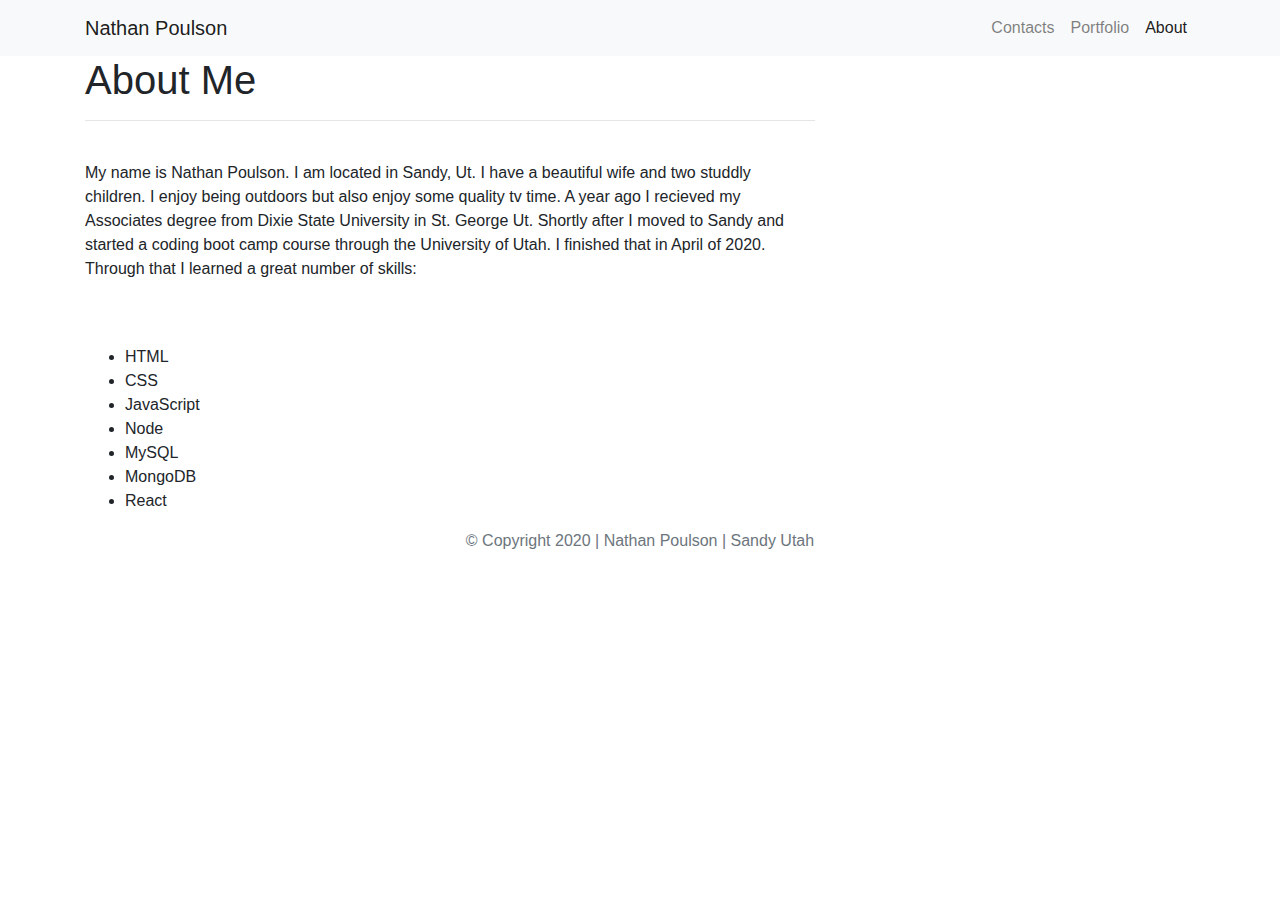
==== index.html @ 18974861 "Start of my Portfolio webpage" ====
<!DOCTYPE html>
<html lang="en-us">

<head>

  <meta charset="UTF-8">
  <meta name="viewport" content="width=device-width, initial-scale=1.0">
  <meta http-equiv="X-UA-Compatible" content="ie=edge">

  <title>Nathan Poulson</title>

   <!-- favecon face -->
  <link rel="shortcut icon" href="./assets/imgs/favicon.ico" type="image/x-icon">

  <link rel="stylesheet" href="https://maxcdn.bootstrapcdn.com/bootstrap/4.0.0/css/bootstrap.min.css">

  <!-- Our own CSS stylesheet -->
  <link rel="stylesheet" href="assets/css/styles.css" media="screen">

</head>

<body>
  <nav class="navbar navbar-expand-lg navbar-light bg-light">
    <div class="container">
      <!-- Brand and toggle get grouped for better mobile display -->
      <a class="navbar-brand" href="index.html" id="logo">Nathan Poulson</a>
      <button class="navbar-toggler" type="button" data-toggle="collapse" data-target="#navbarTogglerDemo01"
        aria-controls="navbarTogglerDemo01" aria-expanded="false" aria-label="Toggle navigation">
        <span class="navbar-toggler-icon"></span>
      </button>
      <!-- Collect the nav links, forms, and other content for toggling -->
      <div class="collapse navbar-collapse" id="navbarTogglerDemo01">
        <ul class="navbar-nav ml-auto mt-2 mt-lg-0">
          <li class="nav-item">
            <a class="nav-link" href="contact.html">Contacts</a>
          </li>
          <li class="nav-item">
            <a class="nav-link" href="portfolio.html">Portfolio</a>
          </li>
          <li class="nav-item active">
            <a class="nav-link" href="index.html">About</a>
          </li>
        </ul>
      </div>
      <!-- /.navbar-collapse -->
    </div>
    <!-- /.container -->
  </nav>
  <!-- End of navbar -->

  <!-- Start of container -->
  <main class="container">
    <section class="row">
      <div class="col-md-8">
        <article class="block">
          <h1 class="block-header">About Me</h1>
          <hr />
          <img src="assets/imgs/fam.png" alt="" id="about-image" />
          <p>My name is Nathan Poulson. I am located in Sandy, Ut. I have a beautiful wife and two studdly children. I enjoy being outdoors but also enjoy some quality tv time. A year ago I recieved my Associates degree from Dixie State University in St. George Ut. Shortly after I moved to Sandy and started a coding boot camp course through the University of Utah. I finished that in April of 2020. Through that I learned a great number of skills:
            <br />
          </p>
          <br />
          <br />
          <ul>
            <li>HTML</li>
            <li>CSS</li>
            <li>JavaScript</li>
            <li>Node</li>
            <li>MySQL</li>
            <li>MongoDB</li>
            <li>React</li>
          </ul>
          
        </article>
      </div>
    </section>
  </main>
  <!-- End of container -->

  <!-- Start of footer -->
  <footer class="footer">
    <div class="two-toned-footer-color"></div>
    <p class="text-muted text-muted-footer text-center">
      &copy; Copyright 2020 | Nathan Poulson | Sandy Utah
    </p>
  </footer>
  <!-- End of footer -->

  <!-- jQuery CDN -->
  <script type="text/javascript" src="https://cdnjs.cloudflare.com/ajax/libs/jquery/3.2.1/jquery.min.js"></script>

  <!-- Bootstrap CDN -->
  <script src="https://maxcdn.bootstrapcdn.com/bootstrap/4.0.0/js/bootstrap.min.js"></script>

</body>

</html>
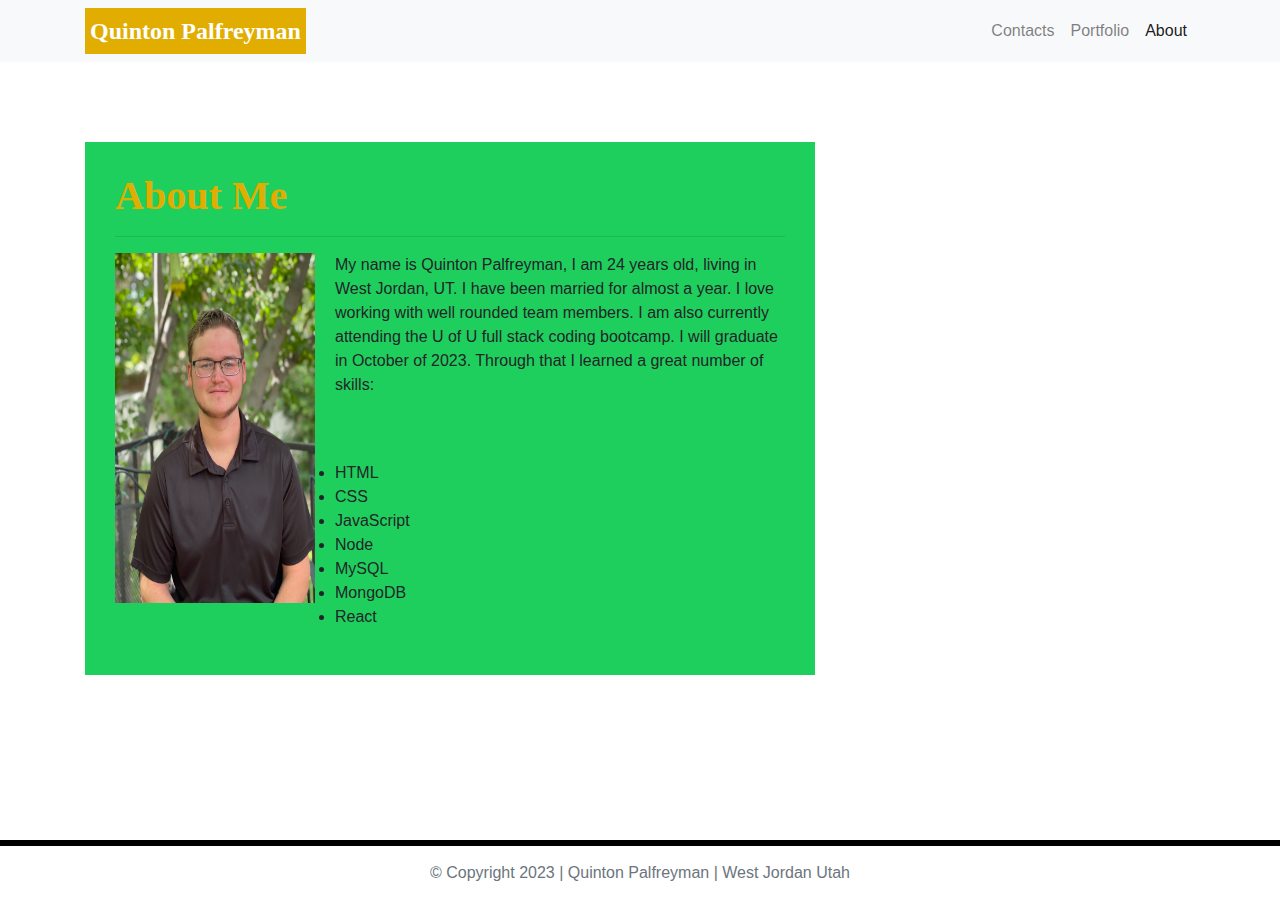
==== commit 83e23345: "Completed Portfolio" ====
--- a/index.html
+++ b/index.html
@@ -7,28 +7,28 @@
   <meta name="viewport" content="width=device-width, initial-scale=1.0">
   <meta http-equiv="X-UA-Compatible" content="ie=edge">
 
-  <title>Nathan Poulson</title>
+  <title>Quinton Palfreyman</title>
 
-   <!-- favecon face -->
+   
   <link rel="shortcut icon" href="./assets/imgs/favicon.ico" type="image/x-icon">
 
   <link rel="stylesheet" href="https://maxcdn.bootstrapcdn.com/bootstrap/4.0.0/css/bootstrap.min.css">
 
-  <!-- Our own CSS stylesheet -->
-  <link rel="stylesheet" href="assets/css/styles.css" media="screen">
+  
+  <link rel="stylesheet" href="assets/style.css" media="screen">
 
 </head>
 
 <body>
   <nav class="navbar navbar-expand-lg navbar-light bg-light">
     <div class="container">
-      <!-- Brand and toggle get grouped for better mobile display -->
-      <a class="navbar-brand" href="index.html" id="logo">Nathan Poulson</a>
+      
+      <a class="navbar-brand" href="index.html" id="logo">Quinton Palfreyman</a>
       <button class="navbar-toggler" type="button" data-toggle="collapse" data-target="#navbarTogglerDemo01"
         aria-controls="navbarTogglerDemo01" aria-expanded="false" aria-label="Toggle navigation">
         <span class="navbar-toggler-icon"></span>
       </button>
-      <!-- Collect the nav links, forms, and other content for toggling -->
+      
       <div class="collapse navbar-collapse" id="navbarTogglerDemo01">
         <ul class="navbar-nav ml-auto mt-2 mt-lg-0">
           <li class="nav-item">
@@ -55,8 +55,8 @@
         <article class="block">
           <h1 class="block-header">About Me</h1>
           <hr />
-          <img src="assets/imgs/fam.png" alt="" id="about-image" />
-          <p>My name is Nathan Poulson. I am located in Sandy, Ut. I have a beautiful wife and two studdly children. I enjoy being outdoors but also enjoy some quality tv time. A year ago I recieved my Associates degree from Dixie State University in St. George Ut. Shortly after I moved to Sandy and started a coding boot camp course through the University of Utah. I finished that in April of 2020. Through that I learned a great number of skills:
+          <img src="assets/imgs/fam.png.JPG" width= 200px height= 350px alt="" id="about-image" />
+          <p>My name is Quinton Palfreyman, I am 24 years old, living in West Jordan, UT. I have been married for almost a year. I love working with well rounded team members. I am also currently attending the U of U full stack coding bootcamp. I will graduate in October of 2023. Through that I learned a great number of skills:
             <br />
           </p>
           <br />
@@ -81,7 +81,7 @@
   <footer class="footer">
     <div class="two-toned-footer-color"></div>
     <p class="text-muted text-muted-footer text-center">
-      &copy; Copyright 2020 | Nathan Poulson | Sandy Utah
+      &copy; Copyright 2023 | Quinton Palfreyman | West Jordan Utah
     </p>
   </footer>
   <!-- End of footer -->
--- a/assets/style.css
+++ b/assets/style.css
@@ -0,0 +1,193 @@
+/* --- STYLES FOR ALL PAGES --- */
+body {
+    /* Typography */
+    font-family: Arial, "Helvetica Neue", Helvetica, sans-serif;
+  
+    /* Visual */
+    background-image: href="assets/imgs/fam.png.JPG/"
+  }
+  
+  html {
+    /* Positioning */
+    position: relative;
+  
+    /* Box-model */
+    min-height: 100%;
+  }
+  
+  /* add space for fixed nav */
+  main {
+    margin: 80px 0;
+  }
+  
+  /* create styles for use for all white main boxes */
+  .block {
+    background-color: #1fcf5d;
+  
+    padding: 30px;
+    margin-bottom: 30px;
+  }
+  
+  .block-header {
+    /* Typography */
+    color: #e1ad01;
+    font-family: Georgia, Times, "Times New Roman", serif;
+    font-weight: bold;
+  }
+  
+  /* NAV START */
+  #logo {
+    font-family: Georgia, Times, "Times New Roman", serif;
+  
+    /* Typography */
+    font-size: 24px;
+    font-weight: bold;
+    color: #fff;
+  
+    /* Visual */
+    background: #e1ad01;
+    padding: 5px;
+  }
+  
+  /* override bootstrap hover color and border */
+  .navbar-default .navbar-nav > li > a:hover {
+    color: #e1ad01;
+    border-bottom: black solid 2px;
+    border-radius: 30%;
+  }
+  
+  
+  .navbar {
+    background: white;
+    border: none;
+  }
+  
+  /* media query for nav background color change */
+  @media only screen and (max-width: 767px) {
+    .navbar-header {
+      background-color: #e1ad01;
+    }
+  }
+  /* END NAV */
+  
+  .img-fluid:hover {
+    height: 210px;
+    width: 210px;
+  }
+  
+  /* CONNECT W/ ME CSS */
+  .connect-header {
+    /* Typography */
+    font-size: 25px;
+  }
+  
+  .connect-photo {
+    /* Box-model */
+    width: 55px;
+    height: 55px;
+  }
+  
+  #images {
+    /* Box-model */
+    padding-top: 15px;
+  
+    /* Typography */
+    text-align: center;
+  }
+  /* END CONNECT W/ ME */
+  
+  
+  /* BEGIN FOOTER */
+  .footer {
+    /* Positioning */
+    position: absolute;
+    bottom: 0;
+  
+    /* Box-model */
+    width: 100%;
+    height: 60px;
+  
+    /* Visual */
+    background-color: #fff;
+  }
+  
+  .text-muted-footer {
+    /* Box-model */
+    margin-top: 15px;
+  
+    /* Typography */
+    color: #000;
+  }
+  
+  .two-toned-footer-color {
+    /* Box-model */
+    height: 6px;
+    padding-top: 3px;
+  
+    /* Visual */
+    background-color: #000;
+  }
+  /* END FOOTER */
+  /* --- END STYLES FOR ALL PAGES --- */
+  
+  /* --- PAGE-SPECIFIC STYLES --- */
+  /* ABOUT-ME PAGE */
+  .about-me-header {
+    /* Positioning */
+    margin-bottom: 33px;
+    font-family: Georgia, Times, "Times New Roman", serif;
+  
+    /* Typography */
+    font-size: 32px;
+    font-weight: bold;
+    color: #e1ad01;
+  }
+  
+  #about-image {
+    /* Positioning */
+    float: left;
+  
+    /* Box-model */
+    width: 200px;
+    margin: 0 20px 10px 0;
+  }
+  /* END ABOUT-ME PAGE */
+  
+  
+  /* PORTFOLIO PAGE */
+  .port-image {
+    margin: 20px auto;
+  }
+  /* END PORTFOLIO PAGE */
+  
+  
+  /* CONTACT FORM PAGE  */
+  .form-control {
+    /* give input boxes right angles */
+    border-radius: 0;
+  
+    /* keep from horizontally resizing text area */
+    min-width: 100%;
+    max-width: 100%;
+  }
+  
+  .submit-btn {
+    /* Box-model */
+    padding: 15px 30px;
+    font-size: 16px;
+    font-weight: lighter;
+    border-radius: 50%;
+  
+    /* Typography */
+    color: #fff;
+  
+    /* Visual */
+    background-color: #e1ad01;
+    border: 0;
+  }
+  
+  .submit-btn:hover {
+    opacity: .7;
+  }
+  
+  /* END CONTACT FORM PAGE */